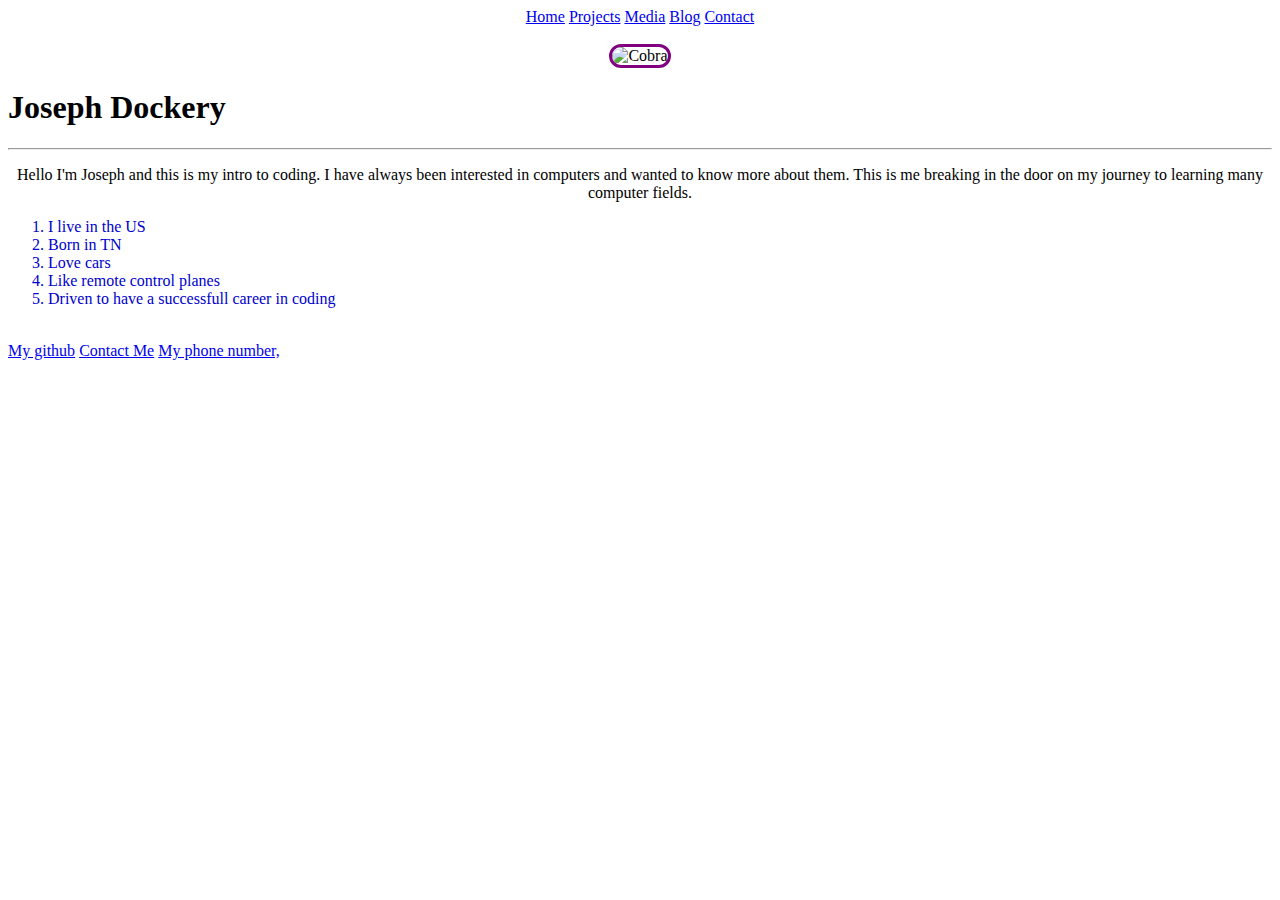
==== index.html @ b444f9b6 "added blog and contact file" ====
<!DOCTYPE html>
<html lang="en">
<head>
  <meta charset="UTF-8">
  <link rel="stylesheet" href="style.css">
  <link href="https://fonts.googleapis.com/css?family=Lobster|Roboto" rel="stylesheet">
  <meta name="viewport" content="width=device-width, initial-scale=1.0">
  <meta http-equiv="X-UA-Compatible" content="ie=edge">
  <title>About Joseph Dockery | Web Developer</title>
</head>
<body>
  <nav style="text-align:center">
    <a href="Home">Home</a>
    <a href="Projects">Projects</a>
    <a href="Media">Media</a>
    <a href="Blog">Blog</a>
    <a href="Contact">Contact</a>
    <br>
  </nav>
  <br>
  <div class="image-container">
    <img id="hero"  src="http://www.kinyu-z.net/data/wallpapers/79/978391.jpg" alt="Cobra">
  </div>
  <h1>Joseph Dockery</h1>
  <hr>
  <p style="text-align:center">Hello I'm Joseph and this is my intro to coding. I have always been interested in computers and wanted to know more about them. This is me breaking in the door on my journey to learning many computer fields.</p>
  <ol style="color: MediumBlue">
    <li>I live in the US</li>
    <li> Born in TN</li>
    <li>Love cars</li>
    <li>Like remote control planes</li>
    <li> Driven to have a successfull career in coding</li>
  </ol>
  <!--This is the beginnig of my journey to coding. -->
  <br>
  <a href="https://github.com/TDoc007">My github</a>

<a href="mailto:joseph@doc2g00hotmail.com?Subject=Contact%20Form""">Contact Me</a>
<a href="tel:555-555-5555">My phone number, </a>
</body>
</html>
---- style.css ----
div.image-container{
  text-align: center;
}

img#hero {
  width: 500px;
  border: 3px solid purple;
  border-radius: 400px;
}
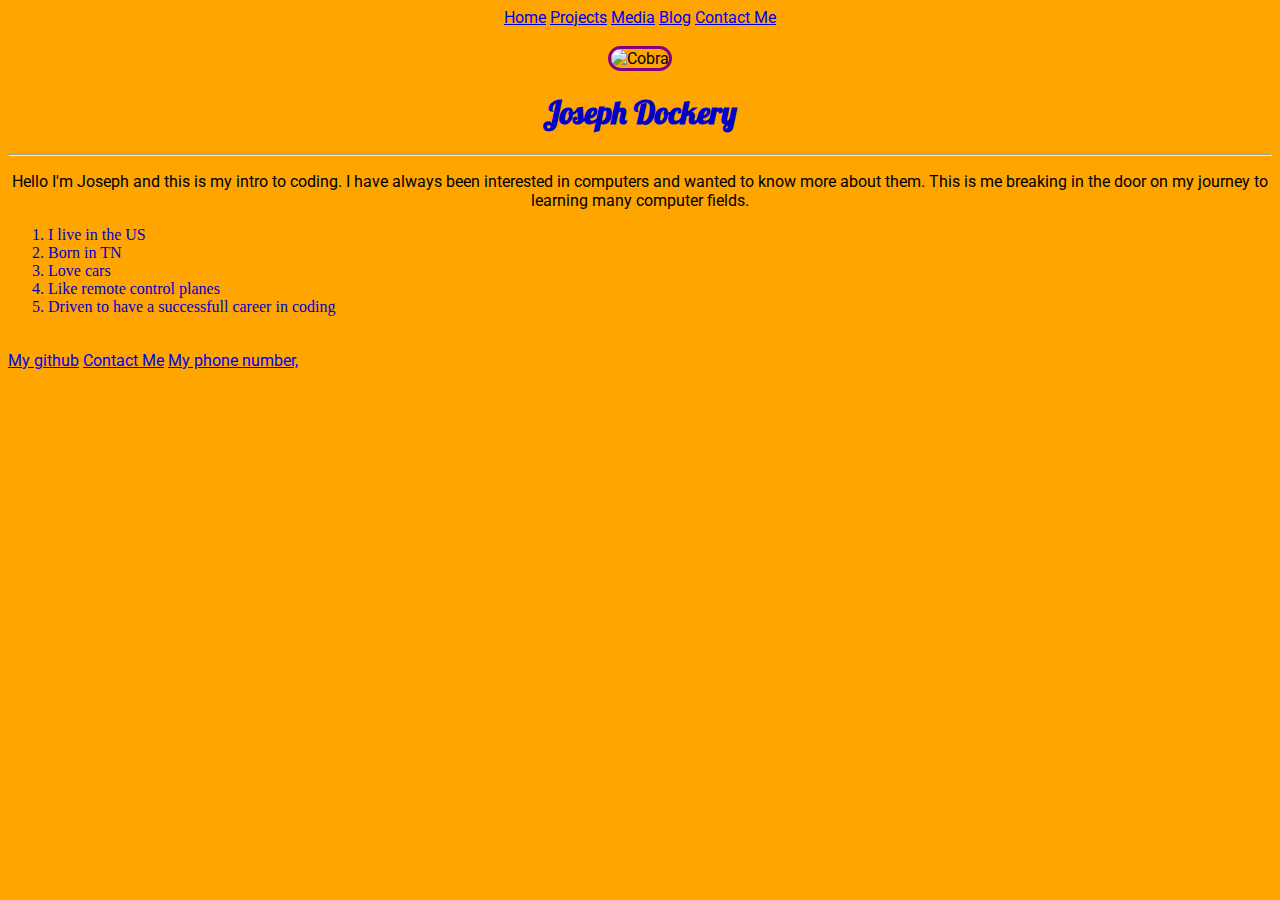
==== commit 3c058cd6: "corrected nav button" ====
--- a/index.html
+++ b/index.html
@@ -9,12 +9,12 @@
   <title>About Joseph Dockery | Web Developer</title>
 </head>
 <body>
-  <nav style="text-align:center">
-    <a href="Home">Home</a>
-    <a href="Projects">Projects</a>
-    <a href="Media">Media</a>
-    <a href="Blog">Blog</a>
-    <a href="Contact">Contact</a>
+  <nav>
+    <a href="Home/index.html">Home</a>
+    <a href="Projects/index.html">Projects</a>
+    <a href="Media/index.html">Media</a>
+    <a href="Blog/index.html">Blog</a>
+    <a href="Contact/index.html">Contact Me</a>
     <br>
   </nav>
   <br>
@@ -23,8 +23,8 @@
   </div>
   <h1>Joseph Dockery</h1>
   <hr>
-  <p style="text-align:center">Hello I'm Joseph and this is my intro to coding. I have always been interested in computers and wanted to know more about them. This is me breaking in the door on my journey to learning many computer fields.</p>
-  <ol style="color: MediumBlue">
+  <p>Hello I'm Joseph and this is my intro to coding. I have always been interested in computers and wanted to know more about them. This is me breaking in the door on my journey to learning many computer fields.</p>
+  <ol>
     <li>I live in the US</li>
     <li> Born in TN</li>
     <li>Love cars</li>
@@ -35,7 +35,7 @@
   <br>
   <a href="https://github.com/TDoc007">My github</a>
 
-<a href="mailto:joseph@doc2g00hotmail.com?Subject=Contact%20Form""">Contact Me</a>
+<a href="mailto:joseph@doc2g00@hotmail.com?Subject=Contact%20Form">Contact Me</a>
 <a href="tel:555-555-5555">My phone number, </a>
 </body>
 </html>
--- a/style.css
+++ b/style.css
@@ -1,5 +1,23 @@
+body{
+  background-color: orange;
+  font-family: 'Roboto', sans-serif;
+}
+
 div.image-container{
   text-align: center;
+}
+
+h1 {
+  text-align:center;
+  font-family: 'Lobster', cursive;
+  color:MediumBlue;
+}
+
+p {
+  text-align: center;
+}
+ol {color: MediumBlue;
+  font-family: cursive;
 }
 
 img#hero {
@@ -7,3 +25,7 @@
   border: 3px solid purple;
   border-radius: 400px;
 }
+
+nav {
+  text-align: center;
+}
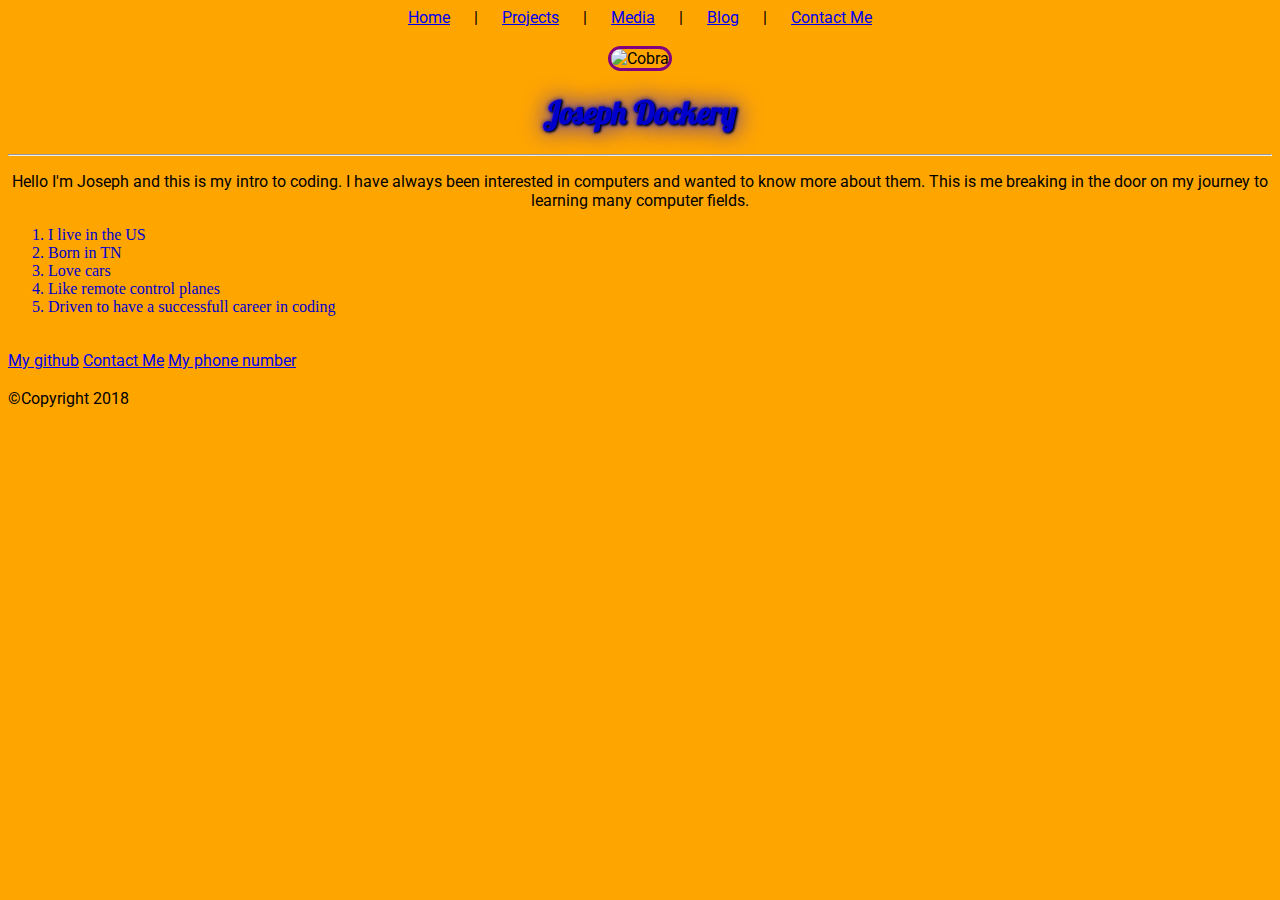
==== commit fb9fea10: "created files" ====
--- a/index.html
+++ b/index.html
@@ -10,10 +10,10 @@
 </head>
 <body>
   <nav>
-    <a href="Home/index.html">Home</a>
-    <a href="Projects/index.html">Projects</a>
-    <a href="Media/index.html">Media</a>
-    <a href="Blog/index.html">Blog</a>
+    <a href="Home/index.html">Home</a> |
+    <a href="Projects/index.html">Projects</a> |
+    <a href="Media/index.html">Media</a> |
+    <a href="Blog/index.html">Blog</a> |
     <a href="Contact/index.html">Contact Me</a>
     <br>
   </nav>
@@ -33,9 +33,13 @@
   </ol>
   <!--This is the beginnig of my journey to coding. -->
   <br>
+
   <a href="https://github.com/TDoc007">My github</a>
 
 <a href="mailto:joseph@doc2g00@hotmail.com?Subject=Contact%20Form">Contact Me</a>
-<a href="tel:555-555-5555">My phone number, </a>
+<a href="tel:555-777-9311">My phone number</a>
+<br>
+<br>
+<footer text-align: center>&copy;Copyright 2018</footer>
 </body>
 </html>
--- a/style.css
+++ b/style.css
@@ -8,6 +8,7 @@
 }
 
 h1 {
+  text-shadow: 1px 1px 2px black, 0 0 25px blue, 0 0 5px darkblue;
   text-align:center;
   font-family: 'Lobster', cursive;
   color:MediumBlue;
@@ -29,3 +30,7 @@
 nav {
   text-align: center;
 }
+
+nav a{
+  margin: 20px;
+}
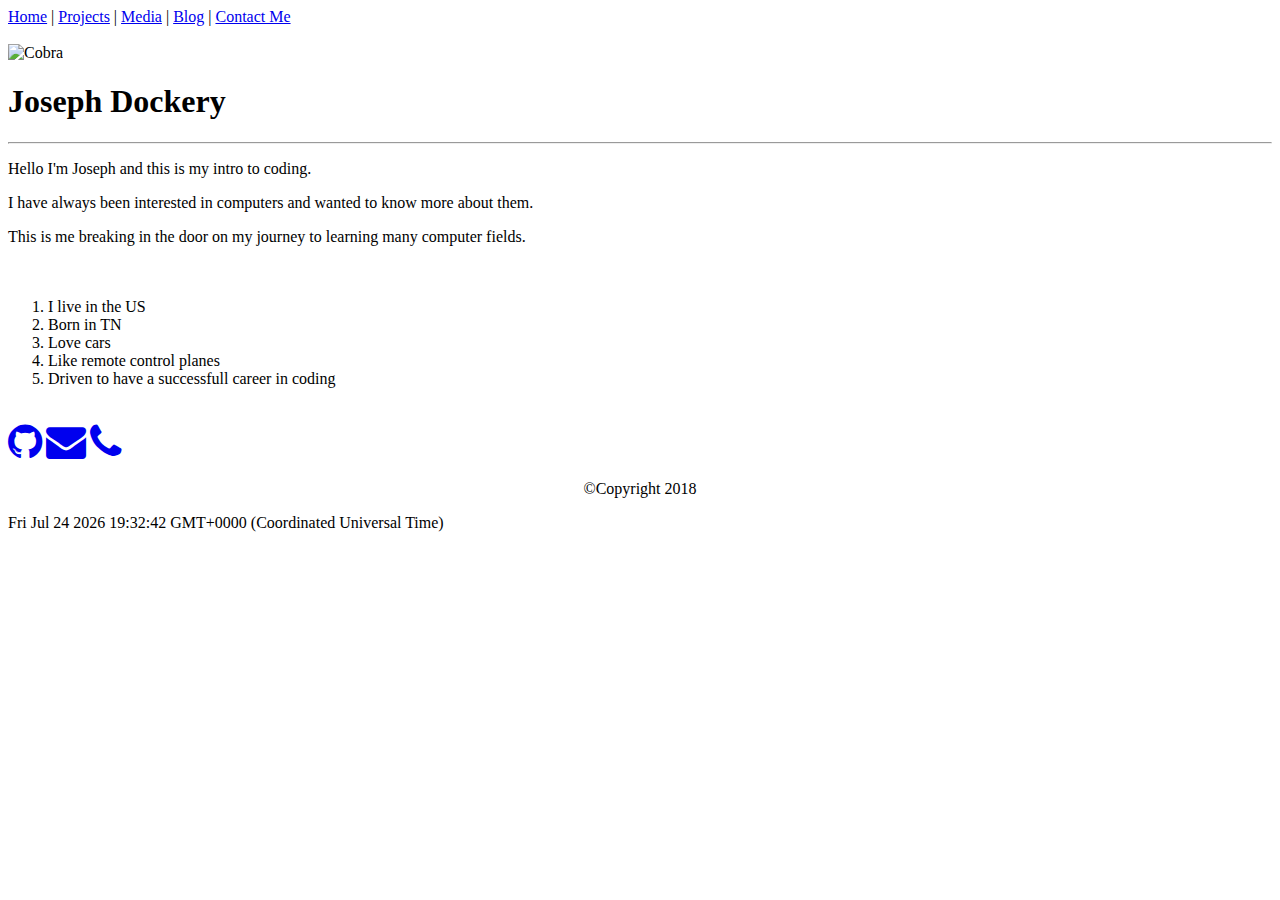
==== commit 9cea71f3: "Changed <p> style and added social media icons" ====
--- a/index.html
+++ b/index.html
@@ -2,29 +2,50 @@
 <html lang="en">
 <head>
   <meta charset="UTF-8">
-  <link rel="stylesheet" href="style.css">
+<link rel="stylesheet" href="https://cdnjs.cloudflare.com/ajax/libs/font-awesome/4.7.0/css/font-awesome.min.css">
   <link href="https://fonts.googleapis.com/css?family=Lobster|Roboto" rel="stylesheet">
   <meta name="viewport" content="width=device-width, initial-scale=1.0">
   <meta http-equiv="X-UA-Compatible" content="ie=edge">
   <title>About Joseph Dockery | Web Developer</title>
+
+<script type="text/javascript" src="https://maxcdn.bootstrapcdn.com/bootstrap/4.0.0/js/bootstrap.min.js"></script>
+
+  <link type="text/css"  src="https://maxcdn.bootstrapcdn.com/bootstrap/4.0.0/css/bootstrap.min.css">
+
+  <link rel="stylesheet" href="./resumecss/main.css">
+
 </head>
 <body>
   <nav>
-    <a href="Home/index.html">Home</a> |
-    <a href="Projects/index.html">Projects</a> |
-    <a href="Media/index.html">Media</a> |
-    <a href="Blog/index.html">Blog</a> |
-    <a href="Contact/index.html">Contact Me</a>
+    <a href="./index.html">Home</a> |
+    <a href="./projects/index.html">Projects</a> |
+    <a href="./media/index.html">Media</a> |
+    <a href="./blog/index.html">Blog</a> |
+    <a href="./contact/index.html">Contact Me</a>
     <br>
   </nav>
+
+<!-- <button>
+ <a href="../index.html"class="button">Home</a> |
+ <a href="../projects/index.html"class="button">Projects</a> |
+ <a href="../contact/index.html"class="button">Contact</a> |
+ <a href="../blog/index.html"class="button">Blog</a> |
+ <a href="/Media"class="button">Media</a> </center></button> -->
   <br>
   <div class="image-container">
     <img id="hero"  src="http://www.kinyu-z.net/data/wallpapers/79/978391.jpg" alt="Cobra">
   </div>
   <h1>Joseph Dockery</h1>
+  <!-- <h1 class="name">Joe</h1> -->
   <hr>
-  <p>Hello I'm Joseph and this is my intro to coding. I have always been interested in computers and wanted to know more about them. This is me breaking in the door on my journey to learning many computer fields.</p>
+  <p>Hello I'm Joseph and this is my intro to coding.</p>
+  <p> I have always been interested in computers and wanted to know more about them.</p>
+  <p> This is me breaking in the door on my journey to learning many computer fields.</p>
   <ol>
+
+    <br>
+    <br>
+
     <li>I live in the US</li>
     <li> Born in TN</li>
     <li>Love cars</li>
@@ -34,12 +55,21 @@
   <!--This is the beginnig of my journey to coding. -->
   <br>
 
-  <a href="https://github.com/TDoc007">My github</a>
+  <a href="https://github.com/TDoc007">
+  <i class="fa fa-github" style="font-size:40px"></i></a>
 
-<a href="mailto:joseph@doc2g00@hotmail.com?Subject=Contact%20Form">Contact Me</a>
-<a href="tel:555-777-9311">My phone number</a>
+<a href="mailto:joseph@doc2g00@hotmail.com?Subject=Contact%20Form"><i class="fa fa-envelope" style="font-size:40px"></i></a>
+<a href="tel:555-777-9311"><i class="fa fa-phone" style="font-size:40px"></i></a>
 <br>
 <br>
+<center>
 <footer text-align: center>&copy;Copyright 2018</footer>
+</center>
+
+<p id="date"></p>
+<script>
+document.getElementById("date").innerHTML = Date();
+</script>
+
 </body>
 </html>
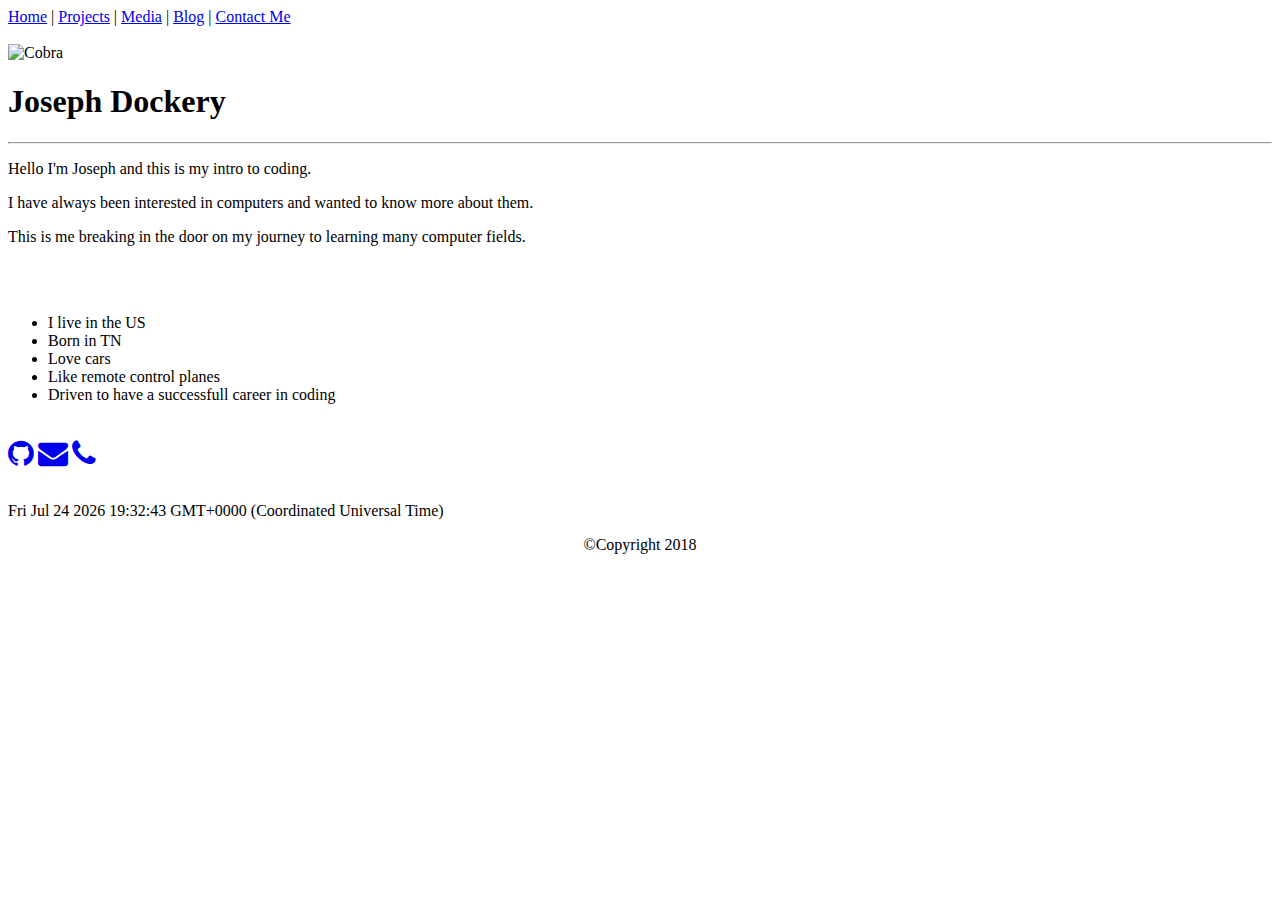
==== commit d5861d38: "Cleaned up code, added social icons, changed phone number" ====
--- a/index.html
+++ b/index.html
@@ -1,29 +1,32 @@
 <!DOCTYPE html>
 <html lang="en">
-<head>
-  <meta charset="UTF-8">
-<link rel="stylesheet" href="https://cdnjs.cloudflare.com/ajax/libs/font-awesome/4.7.0/css/font-awesome.min.css">
-  <link href="https://fonts.googleapis.com/css?family=Lobster|Roboto" rel="stylesheet">
-  <meta name="viewport" content="width=device-width, initial-scale=1.0">
-  <meta http-equiv="X-UA-Compatible" content="ie=edge">
-  <title>About Joseph Dockery | Web Developer</title>
+  <head>
+    <meta charset="UTF-8">
+    <link rel="stylesheet" href="https://cdnjs.cloudflare.com/ajax/libs/font-awesome/4.7.0/css/font-awesome.min.css">
+    <link href="https://fonts.googleapis.com/css?family=Lobster|Roboto" rel="stylesheet">
+    <meta name="viewport" content="width=device-width, initial-scale=1.0">
+    <meta http-equiv="X-UA-Compatible" content="ie=edge">
+    <title>About Joseph Dockery | Web Developer</title>
 
-<script type="text/javascript" src="https://maxcdn.bootstrapcdn.com/bootstrap/4.0.0/js/bootstrap.min.js"></script>
+    <script type="text/javascript" src="https://maxcdn.bootstrapcdn.com/bootstrap/4.0.0/js/bootstrap.min.js"></script>
 
-  <link type="text/css"  src="https://maxcdn.bootstrapcdn.com/bootstrap/4.0.0/css/bootstrap.min.css">
+    <link type="text/css"  src="https://maxcdn.bootstrapcdn.com/bootstrap/4.0.0/css/bootstrap.min.css">
 
-  <link rel="stylesheet" href="./resumecss/main.css">
+    <link rel="stylesheet" href="./resumecss/main.css">
 
-</head>
-<body>
-  <nav>
-    <a href="./index.html">Home</a> |
-    <a href="./projects/index.html">Projects</a> |
-    <a href="./media/index.html">Media</a> |
-    <a href="./blog/index.html">Blog</a> |
-    <a href="./contact/index.html">Contact Me</a>
+  </head>
+
+  <body>
+    <nav>
+      <a href="./index.html">Home</a> |
+      <a href="./projects/index.html">Projects</a> |
+      <a href="./media/index.html">Media</a> |
+      <a href="./blog/index.html">Blog</a> |
+      <a href="./contact/index.html">Contact Me</a>
+
     <br>
-  </nav>
+
+    </nav>
 
 <!-- <button>
  <a href="../index.html"class="button">Home</a> |
@@ -31,45 +34,51 @@
  <a href="../contact/index.html"class="button">Contact</a> |
  <a href="../blog/index.html"class="button">Blog</a> |
  <a href="/Media"class="button">Media</a> </center></button> -->
-  <br>
-  <div class="image-container">
-    <img id="hero"  src="http://www.kinyu-z.net/data/wallpapers/79/978391.jpg" alt="Cobra">
-  </div>
-  <h1>Joseph Dockery</h1>
-  <!-- <h1 class="name">Joe</h1> -->
-  <hr>
-  <p>Hello I'm Joseph and this is my intro to coding.</p>
-  <p> I have always been interested in computers and wanted to know more about them.</p>
-  <p> This is me breaking in the door on my journey to learning many computer fields.</p>
-  <ol>
+    <br>
+    <div class="image-container">
+      <img id="hero"  src="http://www.kinyu-z.net/data/wallpapers/79/978391.jpg" alt="Cobra">
+    </div>
+
+    <h1>Joseph Dockery</h1>
+    <!-- <h1 class="name">Joe</h1> -->
+    <hr>
+
+    <p>Hello I'm Joseph and this is my intro to coding.</p>
+    <p> I have always been interested in computers and wanted to know more about them.</p>
+    <p> This is me breaking in the door on my journey to learning many computer fields.</p>
 
     <br>
     <br>
 
-    <li>I live in the US</li>
-    <li> Born in TN</li>
-    <li>Love cars</li>
-    <li>Like remote control planes</li>
-    <li> Driven to have a successfull career in coding</li>
-  </ol>
-  <!--This is the beginnig of my journey to coding. -->
+    <ul>
+
+      <li>I live in the US</li>
+      <li> Born in TN</li>
+      <li>Love cars</li>
+      <li>Like remote control planes</li>
+      <li> Driven to have a successfull career in coding</li>
+
+    </ul>
+    <!--This is the beginnig of my journey to coding. -->
+    <br>
+
+    <a href="https://github.com/TDoc007">
+    <i class="fa fa-github" style="font-size:30px"></i></a>
+
+  <a href="mailto:joseph@doc2g00@hotmail.com?Subject=Contact%20Form"><i class="fa fa-envelope" style="font-size:30px"></i></a>
+  <a href="tel:(423) 212-5014"><i class="fa fa-phone" style="font-size:30px"></i></a>
+  <br>
   <br>
 
-  <a href="https://github.com/TDoc007">
-  <i class="fa fa-github" style="font-size:40px"></i></a>
+  <p id="date"></p>
 
-<a href="mailto:joseph@doc2g00@hotmail.com?Subject=Contact%20Form"><i class="fa fa-envelope" style="font-size:40px"></i></a>
-<a href="tel:555-777-9311"><i class="fa fa-phone" style="font-size:40px"></i></a>
-<br>
-<br>
-<center>
-<footer text-align: center>&copy;Copyright 2018</footer>
-</center>
+  <script>
+  document.getElementById("date").innerHTML = Date();
+  </script>
 
-<p id="date"></p>
-<script>
-document.getElementById("date").innerHTML = Date();
-</script>
+  <center>
+  <footer text-align: center>&copy;Copyright 2018</footer>
+  </center>
 
-</body>
+  </body>
 </html>
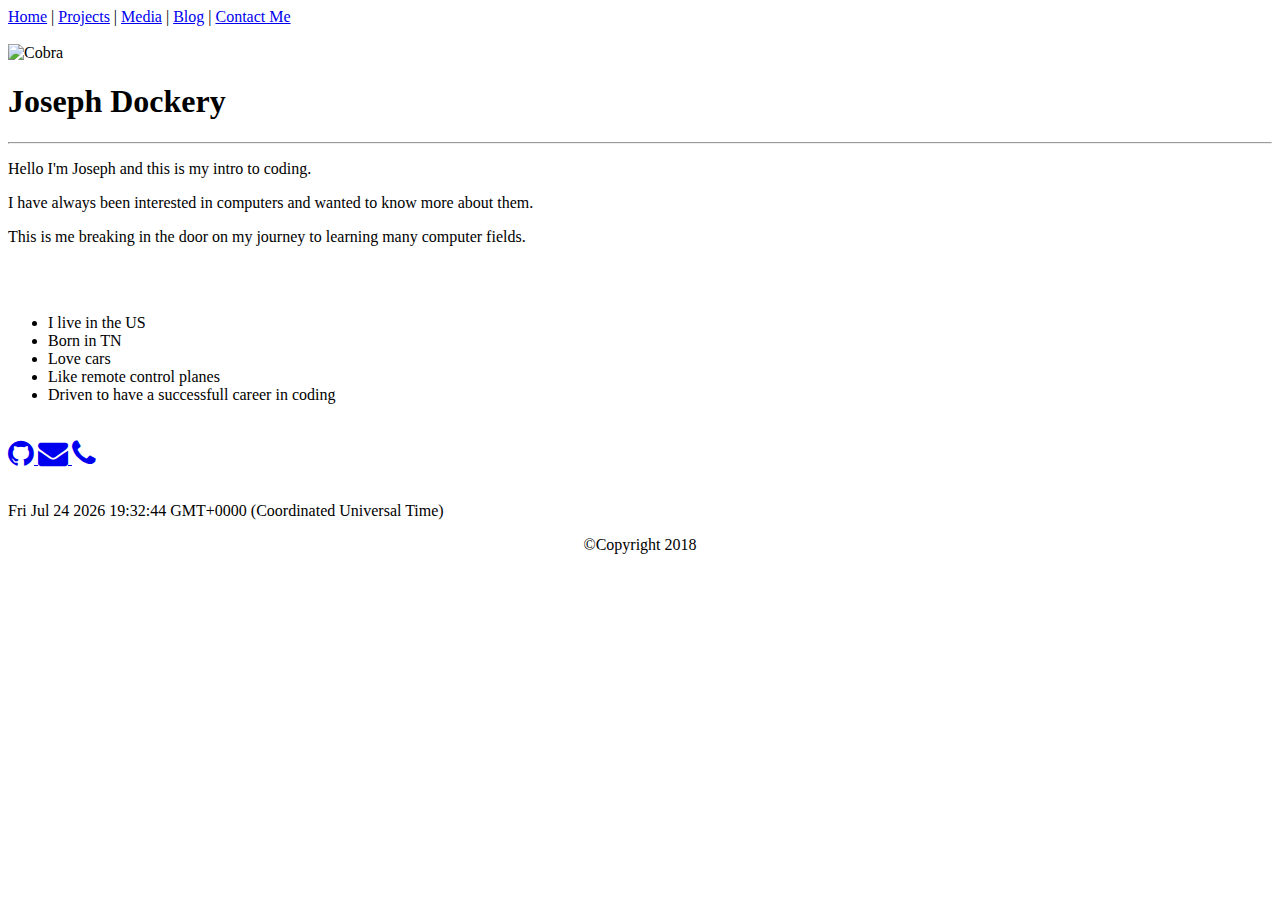
==== commit 980eb52a: "Added icons, dates and footer" ====
--- a/index.html
+++ b/index.html
@@ -63,22 +63,31 @@
     <br>
 
     <a href="https://github.com/TDoc007">
-    <i class="fa fa-github" style="font-size:30px"></i></a>
+      <i class="fa fa-github" style="font-size:30px">
+      </i>
+    </a>
 
-  <a href="mailto:joseph@doc2g00@hotmail.com?Subject=Contact%20Form"><i class="fa fa-envelope" style="font-size:30px"></i></a>
-  <a href="tel:(423) 212-5014"><i class="fa fa-phone" style="font-size:30px"></i></a>
+    <a href="mailto:joseph@doc2g000gmail.com?Subject=Contact%20Form">
+      <i class="fa fa-envelope" style="font-size:30px">
+      </i>
+    </a>
+
+    <a href="tel:(423) 212-5014">
+      <i class="fa fa-phone" style="font-size:30px">
+      </i>
+    </a>
   <br>
   <br>
 
-  <p id="date"></p>
+    <p id="date"></p>
 
-  <script>
-  document.getElementById("date").innerHTML = Date();
-  </script>
+    <script>
+    document.getElementById("date").innerHTML = Date();
+    </script>
 
-  <center>
-  <footer text-align: center>&copy;Copyright 2018</footer>
-  </center>
+    <center>
+    <footer text-align: center>&copy;Copyright 2018</footer>
+    </center>
 
   </body>
 </html>
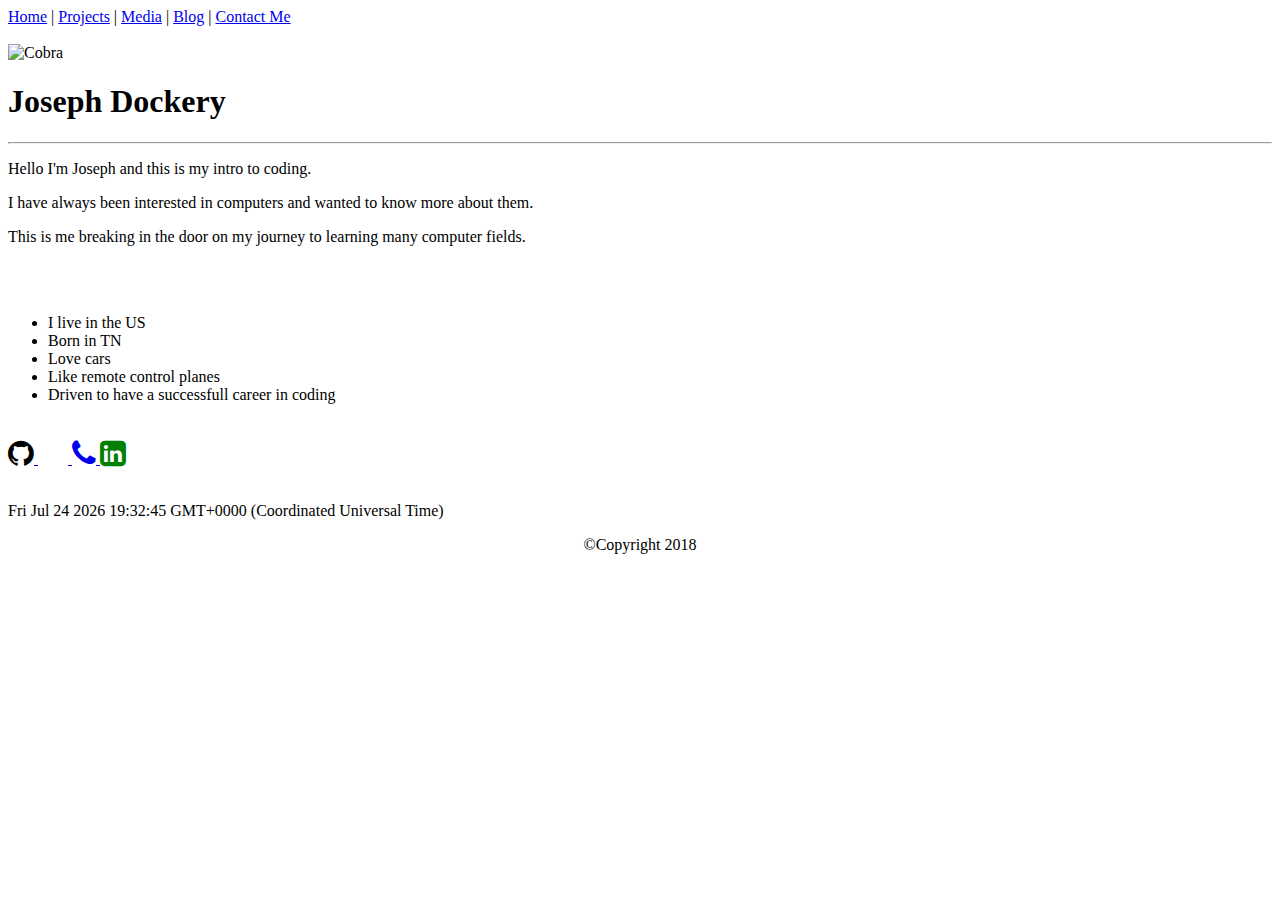
==== commit e4df693d: "Restyled social icons and added linkedin icon." ====
--- a/index.html
+++ b/index.html
@@ -63,18 +63,22 @@
     <br>
 
     <a href="https://github.com/TDoc007">
-      <i class="fa fa-github" style="font-size:30px">
+      <i class="fa fa-github" style="font-size:30px;color:black">
       </i>
     </a>
 
     <a href="mailto:joseph@doc2g000gmail.com?Subject=Contact%20Form">
-      <i class="fa fa-envelope" style="font-size:30px">
+      <i class="fa fa-envelope" style="font-size:30px;color:white">
       </i>
     </a>
 
     <a href="tel:(423) 212-5014">
       <i class="fa fa-phone" style="font-size:30px">
       </i>
+    </a>
+
+    <a href="https://www.linkedin.com/in/t-doc-21877615b/">
+      <i class="fa fa-linkedin-square" style="font-size:30px;color:green"></i>
     </a>
   <br>
   <br>
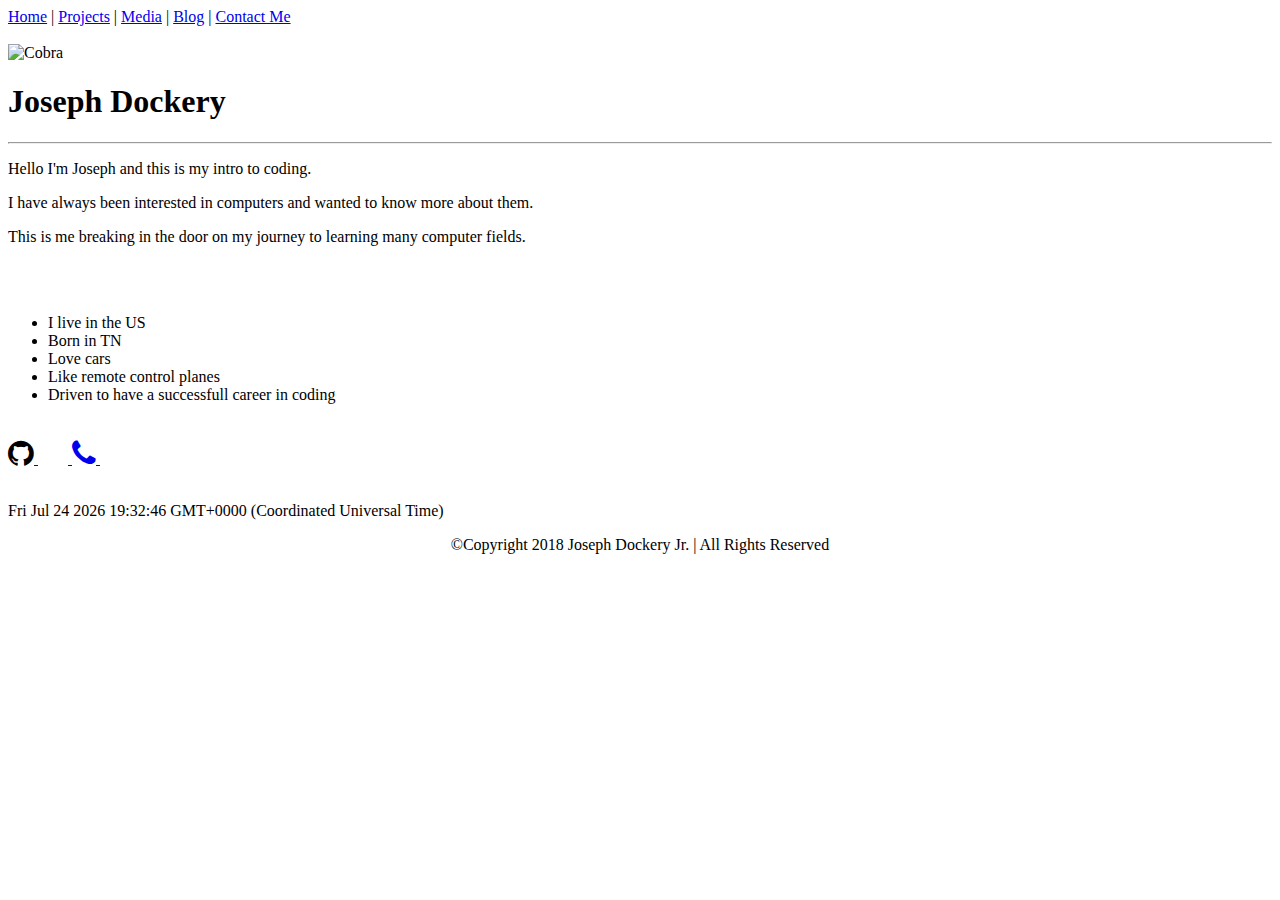
==== commit 32077a79: "Took out h1 name Joe, changed linkedin icon to white and added full name and all rights reserved to " ====
--- a/index.html
+++ b/index.html
@@ -28,6 +28,7 @@
 
     </nav>
 
+
 <!-- <button>
  <a href="../index.html"class="button">Home</a> |
  <a href="../projects/index.html"class="button">Projects</a> |
@@ -40,7 +41,7 @@
     </div>
 
     <h1>Joseph Dockery</h1>
-    <!-- <h1 class="name">Joe</h1> -->
+
     <hr>
 
     <p>Hello I'm Joseph and this is my intro to coding.</p>
@@ -78,7 +79,7 @@
     </a>
 
     <a href="https://www.linkedin.com/in/t-doc-21877615b/">
-      <i class="fa fa-linkedin-square" style="font-size:30px;color:green"></i>
+      <i class="fa fa-linkedin-square" style="font-size:30px;color:white"></i>
     </a>
   <br>
   <br>
@@ -90,7 +91,7 @@
     </script>
 
     <center>
-    <footer text-align: center>&copy;Copyright 2018</footer>
+    <footer>&copy;Copyright 2018 Joseph Dockery Jr. | All Rights Reserved</footer>
     </center>
 
   </body>
